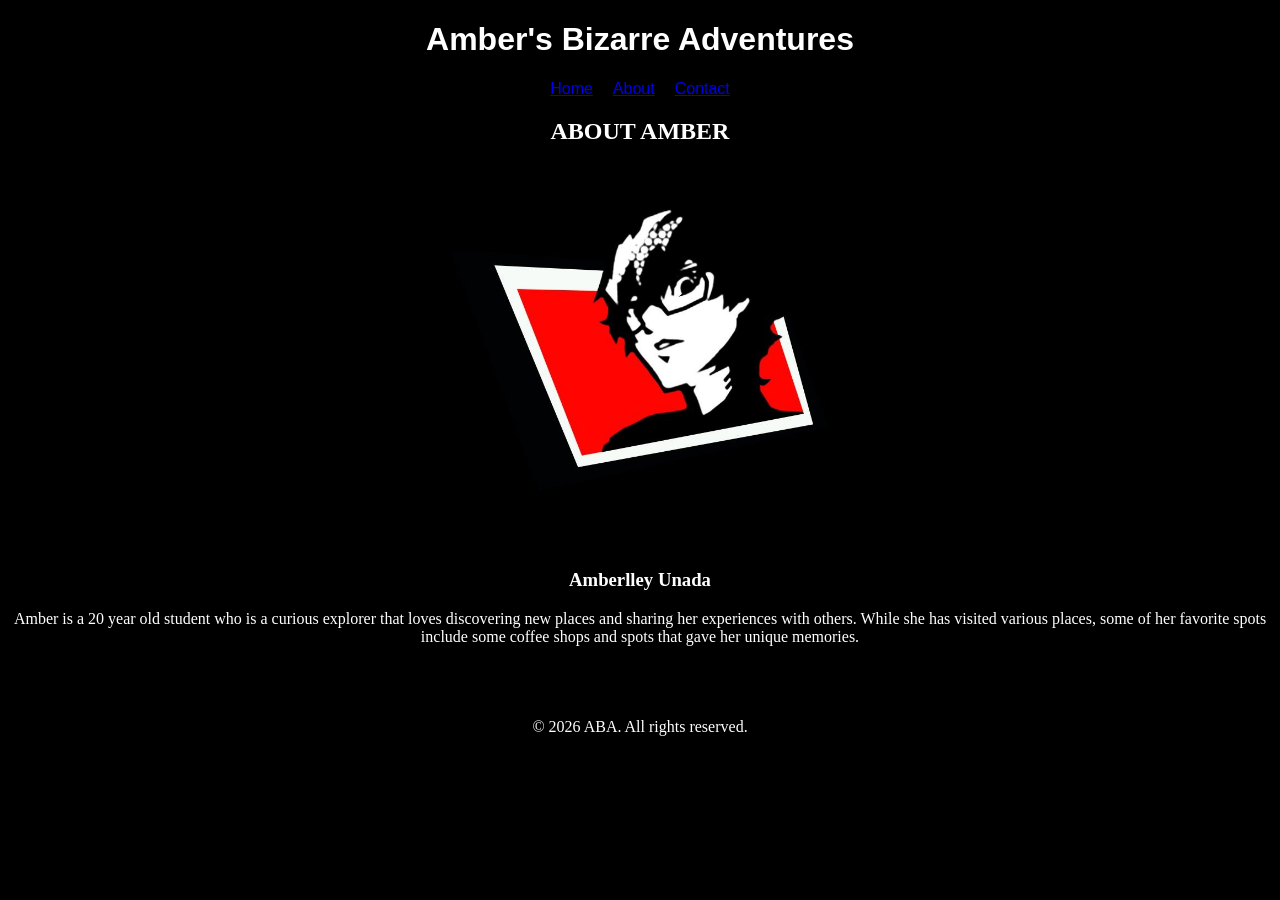
==== about.html @ 2b9f3c6e "add the new and modified files" ====
<!DOCTYPE html>
<html>
    <main>
        <header>
            <h1 style="color: white; font-family: 'Oswald', sans-serif; text-align: center;">Amber's Bizarre Adventures</h1>
            <nav>
                <ul>
                    <li><a href="index.html" style="font-family: Bebas Neue, sans-serif; text-align: center;">Home</a></li>
                    <li><a href="about.html" style="font-family: Bebas Neue, sans-serif; text-align: center;">About</a></li>
                    <li><a href="contact.html" style="font-family: Bebas Neue, sans-serif; text-align: center;">Contact</a></li>
                </ul>
            </nav>
        </header>
    </main>

    <style>
        div {
        display: flex;
        justify-content: center;
        } 

        nav {
        display: flex;
        justify-content: center;
        align-items: center;     
        }

        nav ul {
        display: flex;      
        list-style: none;       
        padding: 0;
        margin: 0;
        gap: 20px;              
        }

        footer {
        padding: 40px 20px;
        }

        h2, h3, p {
        text-align: center;
        }
    </style>
    </head>

    <body style="background-color: black;"></body>

    <h2 style="color: white; "font-family: Bebas Neue, sans-serif; text-align: center; font-size: large;">ABOUT AMBER</h2>
    <article>
        <main>
            <div>
                <img src="joker.jpg" alt="all will be revealed" width="386px" height="386px">
            </div>
        </main>

        <section>
            <h3 style="color: white; "font-family: Bebas Neue, sans-serif; text-align: center;">Amberlley Unada</h3>
            <p style="color: white; "text-align: center; font-size: 18px;">Amber is a 20 year old student who is a curious explorer that loves discovering new places and sharing her experiences with others. While she has visited various places, some of her favorite spots include some coffee shops and spots that gave her unique memories.</p>
        </section>
    </article>
</html>
<footer>
   <p style="color: white;">&copy; 2026 ABA. All rights reserved.</p>
</footer>
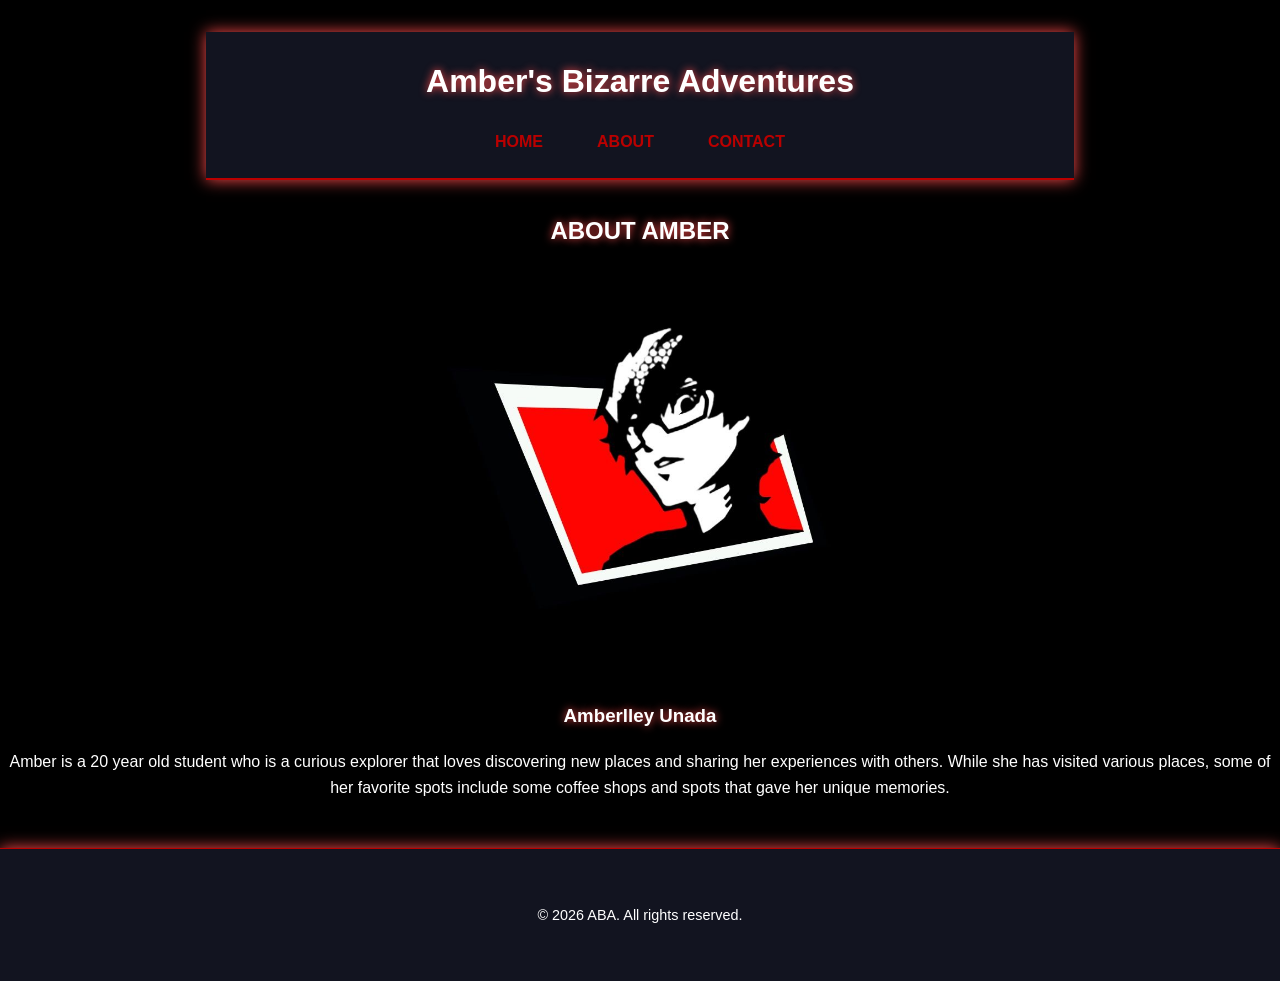
==== commit b57cc1c0: "add the new and modified files" ====
--- a/about.html
+++ b/about.html
@@ -8,6 +8,7 @@
                     <li><a href="index.html" style="font-family: Bebas Neue, sans-serif; text-align: center;">Home</a></li>
                     <li><a href="about.html" style="font-family: Bebas Neue, sans-serif; text-align: center;">About</a></li>
                     <li><a href="contact.html" style="font-family: Bebas Neue, sans-serif; text-align: center;">Contact</a></li>
+                    <link rel="stylesheet" href="style.css">
                 </ul>
             </nav>
         </header>
--- a/style.css
+++ b/style.css
@@ -0,0 +1,318 @@
+/* VARIABLES */
+:root {
+    --brand: #ba0000;
+    --neon-red: #ff1818;
+    --dark-ink: #0a0b10;
+    --card-bg: #121420;
+    --muted-grey: #a0a5c0;
+    --light-bg: #e2f1f7;
+    --border-glow: #ff4b4b;
+}
+
+/* BASE STYLES */
+*, *::before, *::after {
+    box-sizing: border-box;
+}
+
+body {
+    background-color: var(--dark-ink);
+    color: var(--muted-grey);
+    font-family:'Segoe UI', Tahoma, Geneva, Verdana, sans-serif;
+    line-height: 1.6;
+    margin: 0;
+    padding: 0;
+}
+
+h1, h3, h4, h5, h6 {
+    color: var(--light-bg);
+    text-shadow: 0 0 8px var(--border-glow);
+    margin-top: 0;
+}
+
+h2 {
+    font-family: 'Oswald', sans-serif;
+    text-align: center;
+    margin-top: 1rem;
+    color: var(--light-bg);
+    text-shadow: 0 0 8px var(--border-glow);
+}
+a {
+    color: var(--brand);
+    text-decoration: none;
+    transition: all 0.2s ease-in-out;
+}
+
+a:hover {
+    color: var(--neon-pink);
+    text-shadow: 0 0 8px var(--border-glow);
+}
+
+/* LAYOUT */
+header {
+    background-color: var(--card-bg);
+    border-bottom: 2px solid var(--brand);
+    box-shadow: 0 0 15px var(--border-glow);
+    padding: 1.5rem 1rem;
+    text-align: center;
+}
+
+nav ul {
+    list-style: none;
+    margin: 0;
+    padding: 0;
+    display: flex;
+    justify-content: center;
+    gap: 1.5rem;
+}
+
+nav li {
+    display: inline-block;
+}
+
+nav a {
+    text-transform: uppercase;
+    font-weight: bold;
+    padding: 0.5rem 1rem;
+    border-radius: 4px;
+    border: 1px solid transparent;
+}
+
+nav a:hover {
+    border-color: var(--neon-red);
+    box-shadow: 0 0 10px var(--neon-red);
+}
+
+main {
+    max-width: 900px;
+    margin: 2rem auto;
+    padding: 0 1rem;
+}
+
+footer {
+    background-color: var(--card-bg);
+    border-top: 1px solid var(--brand);
+    box-shadow: 0 0 15px var(--border-glow);
+    padding: 1rem;
+    margin-top: 3rem;
+    text-align: center;
+    font-size: 0.9rem;
+}
+
+/* COMPONENTS */
+.card, .place-card {
+    background-color: var(--card-bg);
+    border: 1px solid var(--brand);
+    border-radius: 8px;
+    box-shadow: 0 0 10px var(--border-glow);
+    padding: 1.5rem;
+    margin-bottom: 1.5rem;
+    display: flex;
+    flex-direction: column;
+    max-width: 350px;
+    box-sizing: border-box;
+    width: 100%;
+}
+
+.place-card img {
+    width: 100%;
+    border-radius: 4px;
+    margin-top: auto;
+    max-width: 100%;
+    height: 200px;
+    object-fit: cover;
+}
+
+.card a,
+.place-card a {
+  display: inline-block !important;
+  margin-top: 30px !important;
+  padding-top: 1rem !important;
+  color: var(--border-glow) !important;
+  font-weight: bold;
+  text-decoration: none;
+  text-align: center;
+  align-self: center;      
+}
+
+.card:hover, .place-card:hover {
+    box-shadow: 0 0 20px var(--neon-red);
+    transition: all 0.3s ease-in-out;
+}
+
+/* FORMS */
+form{
+    max-width: 300px;
+    margin: 0 auto;
+    display: flex;
+    flex-direction: column;
+    gap: 1.2rem;
+}
+
+fieldset {
+    border: 1px solid var(--brand);
+    border-radius: 8px;
+    padding: 1.2rem;
+    margin-bottom: 1.5rem;
+    background-color: var(--card-bg);
+    box-shadow: 0 0 10px var(--border-glow);
+}
+
+legend {
+    font-weight: bold;
+    color: var(--light-bg);
+    text-shadow: 0 0 8px var(--border-glow);
+    padding: 0 0.5rem;
+}
+
+/* PLACE */
+fieldset legend, legend {
+    margin-left: auto;
+    margin-right: auto;
+    text-align: center;
+    padding: 0 0.75rem;
+}
+
+fieldset:first-of-type label,
+fieldset:first-of-type p,
+fieldset:first-of-type .form-group {
+  display: flex !important;
+  flex-direction: column !important;
+  align-items: center !important;
+  width: 100% !important;
+  margin: 0 !important;
+}
+
+fieldset:first-of-type {
+  display: flex !important;
+  flex-direction: column !important; 
+  align-items: center !important;
+  gap: 1.75rem !important;
+}
+
+fieldset:first-of-type input[type="text"],
+fieldset:first-of-type input[type="email"] {
+  width: 80% !important;
+  max-width: 350px !important;
+  margin-top: 0.25rem !important;
+  margin-bottom: 0.75rem !important;
+  text-align: center !important;
+}
+
+form div {
+    display: flex;
+    justify-content: center;
+    align-items: center;
+    gap: 0.75rem;
+}
+
+label[for="subject"],
+label[for="msg"] {
+    color:#ff4b4b;
+}
+
+select {
+    text-align: center;
+}
+
+button,
+input[type="submit"] {
+    background-color: #ff1818;
+    color:#e2f1f7;
+    border: 2px solid #b85f5f;
+    box-shadow: 0 0 10px #ff4b4b;
+    margin: 1.5rem;
+    padding: 0.75rem 1.75rem;
+    display: flex;
+}
+
+div {
+   display: flex;
+   justify-content: center;
+}
+
+nav {
+   display: flex;
+   justify-content: center;
+   align-items: center;     
+}
+
+nav ul {
+   display: flex;      
+   list-style: none;       
+   padding: 0;
+   margin: 0;
+   gap: 20px;              
+}
+
+/* RECOMMENDATION */
+table, th, td {
+   border: 1px solid red;
+}
+
+.center {
+   margin-left: auto;
+   margin-right:auto;
+}
+
+p {
+  text-align: center;
+}
+
+.suggest-form fieldset {
+  border: 2px dashed #b85f5f;
+  border-radius: 12px;
+  padding: 15px 20px;
+  margin-bottom: 25px;
+}
+
+fieldset {
+    display: flex;
+    flex-direction: row;
+    justify-content: center;
+    flex-wrap: wrap;
+    gap: 1.25rem;
+    padding: 1.25rem 1rem;
+}
+
+fieldset label {
+    display: inline-flex;
+    align-items: center;
+    gap: 0.4rem
+}
+
+.suggest-form,
+.suggest-form label,
+.suggest-form legend,
+.suggest-form h2 {
+  color: #ffffff !important;
+}
+
+.suggest-form label {
+  display: block !important;
+  text-align: center !important;
+  width: 100% !important;
+}
+
+.suggest-form, 
+form {
+  max-width: 400px !important;
+  width: 100% !important;
+  margin: 0 auto !important;
+  float: none !important;
+  display: block !important;
+}
+
+form button,
+form input[type="submit"],
+button[type="submit"] {
+    display: block;
+    margin-left: auto;
+    margin-right: auto;
+    align-content: center;
+}
+
+textarea:focus,
+button:focus {
+  outline: 3px solid var(--muted-grey);
+  outline-offset: 2px;
+}
